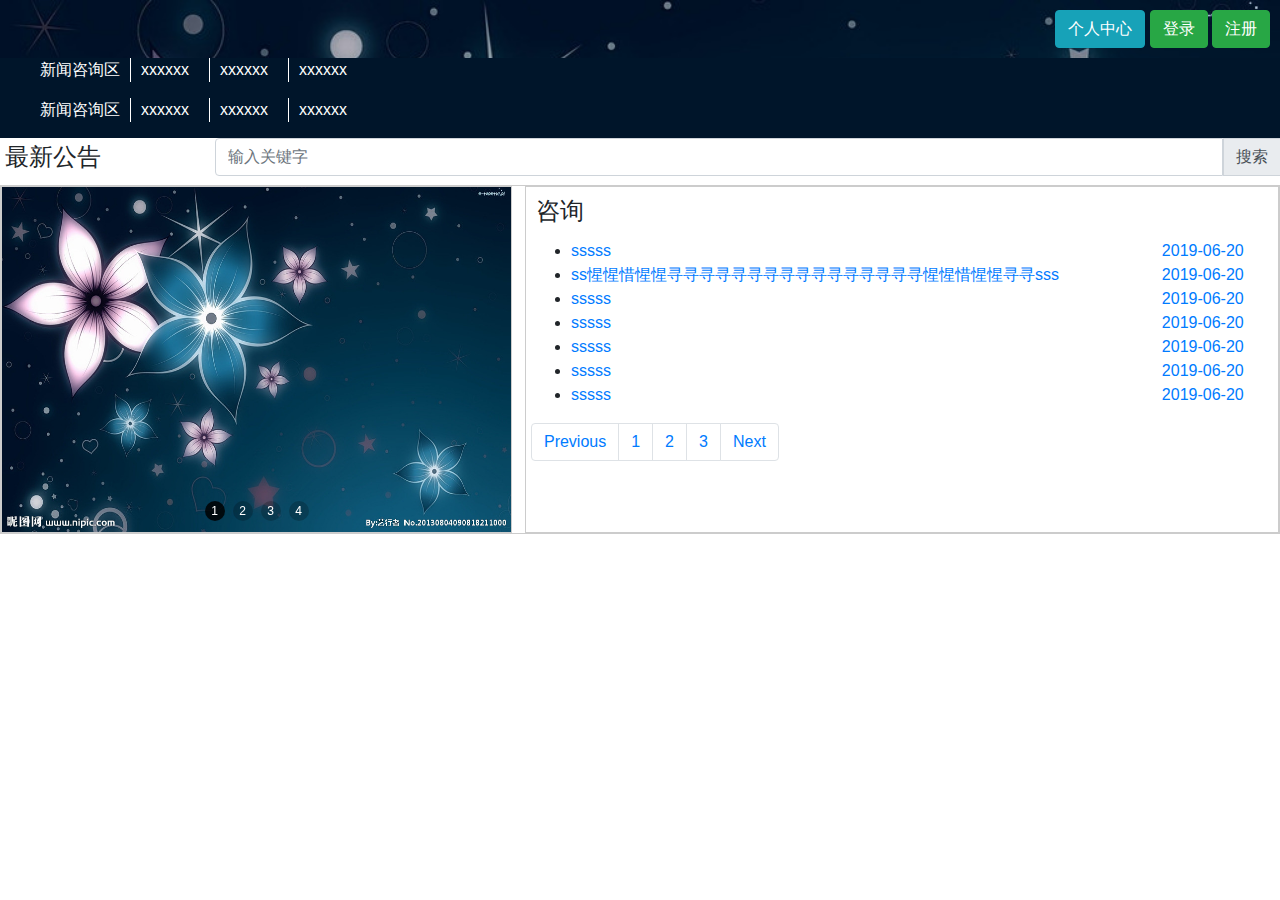
==== views/index.html @ ab0baafc "first" ====
<!DOCTYPE html>
<html lang="en">
<head>
    <meta charset="UTF-8">
    <meta name="viewport" content="width=device-width, initial-scale=1.0">
    <meta http-equiv="X-UA-Compatible" content="ie=edge">
    <title>首页</title>
    <link rel="stylesheet" href="https://stackpath.bootstrapcdn.com/bootstrap/4.3.1/css/bootstrap.min.css" integrity="sha384-ggOyR0iXCbMQv3Xipma34MD+dH/1fQ784/j6cY/iJTQUOhcWr7x9JvoRxT2MZw1T" crossorigin="anonymous">
    <link rel="stylesheet" href="../public/lib/swiper/dist/css/swiper.min.css">
    <link rel="stylesheet" href="../public/css/style.css">
    <style>
       .swiper-container {
            width: 100%;
            height: 100%;
        }
        .swiper-slide {
            text-align: center;
            font-size: 18px;
            background: #fff;
            /* Center slide text vertically */
            display: -webkit-box;
            display: -ms-flexbox;
            display: -webkit-flex;
            display: flex;
            -webkit-box-pack: center;
            -ms-flex-pack: center;
            -webkit-justify-content: center;
            justify-content: center;
            -webkit-box-align: center;
            -ms-flex-align: center;
            -webkit-align-items: center;
            align-items: center;
        }
        .swiper-pagination-bullet {
            width: 20px;
            height: 20px;
            text-align: center;
            line-height: 20px;
            font-size: 12px;
            color:#fff;
            opacity: 1;
            background: rgba(0,0,0,0.2);
        }
        .swiper-pagination-bullet-active {
            color:#fff;
            background: hsla(210, 100%, 0%, 0.836);
        }
        .swiper-slide a {
            text-decoration: none;
            width: 100%;
            height: 100%;
            display: block;
        }
        .swiper-slide a img{
            width: 100%;
            height: 100%;
            display: block;
        }
    </style>
</head>
<body>
   <header>
       <div class="header">
            <span class="header-info btn btn-info" id="header-info">个人中心
                <ul class="header-info-ul"  id="header-info-ul">
                    <li>111xxxxxxxxxxxxxxxxxx</li>
                    <li>111</li>
                    <li>111</li>
                </ul>
            </span>
           <span class="btn btn-success">登录</span>
           <span class="btn btn-success">注册</span>
       </div>
       <nav class="nav">
           <ul class="nav-ul">新闻咨询区
               <li>xxxxxx</li>
               <li>xxxxxx</li>
               <li>xxxxxx</li>
           </ul>
           <ul class="nav-ul">新闻咨询区
                <li>xxxxxx</li>
                <li>xxxxxx</li>
                <li>xxxxxx</li>
            </ul>
       </nav>
   </header>
    <div class="announcement">
        <h4>最新公告</h4>
        <div class="input-group">
            <input type="text" class="form-control" placeholder="输入关键字" aria-label="Input group example" aria-describedby="btnGroupAddon">
             <div class="input-group-prepend">
                <div class="input-group-text" id="btnGroupAddon">搜索</div>
            </div>
        </div>
    </div>
   <div class="main">
        <aside>
            <div class="swiper-container">
                <div class="swiper-wrapper">
                    <div class="swiper-slide"><a href=""><img src="../public/img/header.jpg" alt="">Slide 1</a></div>
                    <div class="swiper-slide"><a href=""><img src="../public/img/header.jpg" alt="">Slide 2</a></div>
                    <div class="swiper-slide"><a href=""><img src="../public/img/header.jpg" alt="">Slide 3</a></div>
                    <div class="swiper-slide"><a href=""><img src="../public/img/header.jpg" alt="">Slide 4</a></div>
                </div>
                <!-- Add Pagination -->
                <div class="swiper-pagination"></div>
            </div>
        </aside>
        <section>
            <h4>咨询</h4>
            <ul class="section-ul">
                <li><a href=""><span class="section-ul-li-title">sssss</span><span class="section-ul-li-time">2019-06-20</span></a></li>
                <li><a href=""><span class="section-ul-li-title">ss惺惺惜惺惺寻寻寻寻寻寻寻寻寻寻寻寻寻寻寻寻惺惺惜惺惺寻寻sss</span><span class="section-ul-li-time">2019-06-20</span></a></li>
                <li><a href=""><span class="section-ul-li-title">sssss</span><span class="section-ul-li-time">2019-06-20</span></a></li>
                <li><a href=""><span class="section-ul-li-title">sssss</span><span class="section-ul-li-time">2019-06-20</span></a></li>
                <li><a href=""><span class="section-ul-li-title">sssss</span><span class="section-ul-li-time">2019-06-20</span></a></li>
                <li><a href=""><span class="section-ul-li-title">sssss</span><span class="section-ul-li-time">2019-06-20</span></a></li>
                <li><a href=""><span class="section-ul-li-title">sssss</span><span class="section-ul-li-time">2019-06-20</span></a></li>
            </ul>
            <nav class="nav-pagination">
                <ul class="pagination">
                    <li class="page-item"><a class="page-link" href="#">Previous</a></li>
                    <li class="page-item"><a class="page-link" href="#">1</a></li>
                    <li class="page-item"><a class="page-link" href="#">2</a></li>
                    <li class="page-item"><a class="page-link" href="#">3</a></li>
                    <li class="page-item"><a class="page-link" href="#">Next</a></li>
                </ul>
            </nav>
        </section>
   </div>
</body>
<script src="https://code.jquery.com/jquery-3.3.1.slim.min.js" integrity="sha384-q8i/X+965DzO0rT7abK41JStQIAqVgRVzpbzo5smXKp4YfRvH+8abtTE1Pi6jizo" crossorigin="anonymous"></script>
<script src="https://cdnjs.cloudflare.com/ajax/libs/popper.js/1.14.7/umd/popper.min.js" integrity="sha384-UO2eT0CpHqdSJQ6hJty5KVphtPhzWj9WO1clHTMGa3JDZwrnQq4sF86dIHNDz0W1" crossorigin="anonymous"></script>
<script src="https://stackpath.bootstrapcdn.com/bootstrap/4.3.1/js/bootstrap.min.js" integrity="sha384-JjSmVgyd0p3pXB1rRibZUAYoIIy6OrQ6VrjIEaFf/nJGzIxFDsf4x0xIM+B07jRM" crossorigin="anonymous"></script>
<script src="../public/lib/swiper/dist/js/swiper.min.js"></script>
<script src="../public/js/common.js"></script>
<script>

    // 轮播图js
    var swiper = new Swiper('.swiper-container', {
      pagination: {
        el: '.swiper-pagination',
        clickable: true,
        renderBullet: function (index, className) {
          return '<span class="' + className + '">' + (index + 1) + '</span>';
        },
      },
    });
</script>
</html>
---- public/css/style.css ----
html, body, header {
    width: 100%;
}
.header {
    position: relative;
    z-index: 99;
    width: 100%;
    text-align: right;
    padding: 10px;
    background: url('../img/header.jpg');
    background-size: 100%;
}
.header span{
    display: inline-block;
}
.header-info {
    position: relative;
}
.header-info-ul {
    position: absolute;
    z-index: 99px;
    top: 40px;
    left: -40px;
    display: none;
}
.header-info-ul li{
    padding: 10px;
    list-style: none;
    color: #fff;
    background-color: rgba(10, 3, 3, 0.452)
}
.nav {
    width: 100%;
    background-color: rgb(0, 21, 42);
    color: #fff;
}
.nav-ul {
    width: 100%;
    display: flex;
    display: -webkit-flex;
}
.nav-ul li{
    list-style: none;
    padding: 0 10px;
    border-left: 1px #fff solid;
    margin-left: 10px;
}

.announcement {
    width: 100%;
    display: flex;
    display: -webkit-flex;
}
h4 {
    width: 20%;
    border-color: aliceblue;
    padding: 5px;
}
.announcement .input-group {
    flex-grow: 1;
}
.input-group-prepend {
    display: block;
}
.main {
    width: 100%;
    display: flex;
    display: -webkit-flex;
    border: 1px #ccc solid;
}
aside {
    border: 1px #ccc solid;
    width: 40%;
    margin-right: 1%;
}

section {
   flex-grow: 1;
    border: 1px #ccc solid;
    overflow: hidden;
    padding: 5px;
}
.section-ul, .section-ul li {
    width: 100%;
}
.section-ul li a{
    width: 100%;
    display: flex;
    display: -webkit-flex;
}
.section-ul-li-title {
    width: 80%;
    overflow:hidden;
    white-space:nowrap;
    text-overflow:ellipsis;
}
.section-ul-li-time {
    text-align: center;
    width: 20%;
}
.nav-pagination {
    width: 100%;
    text-align: center;
}
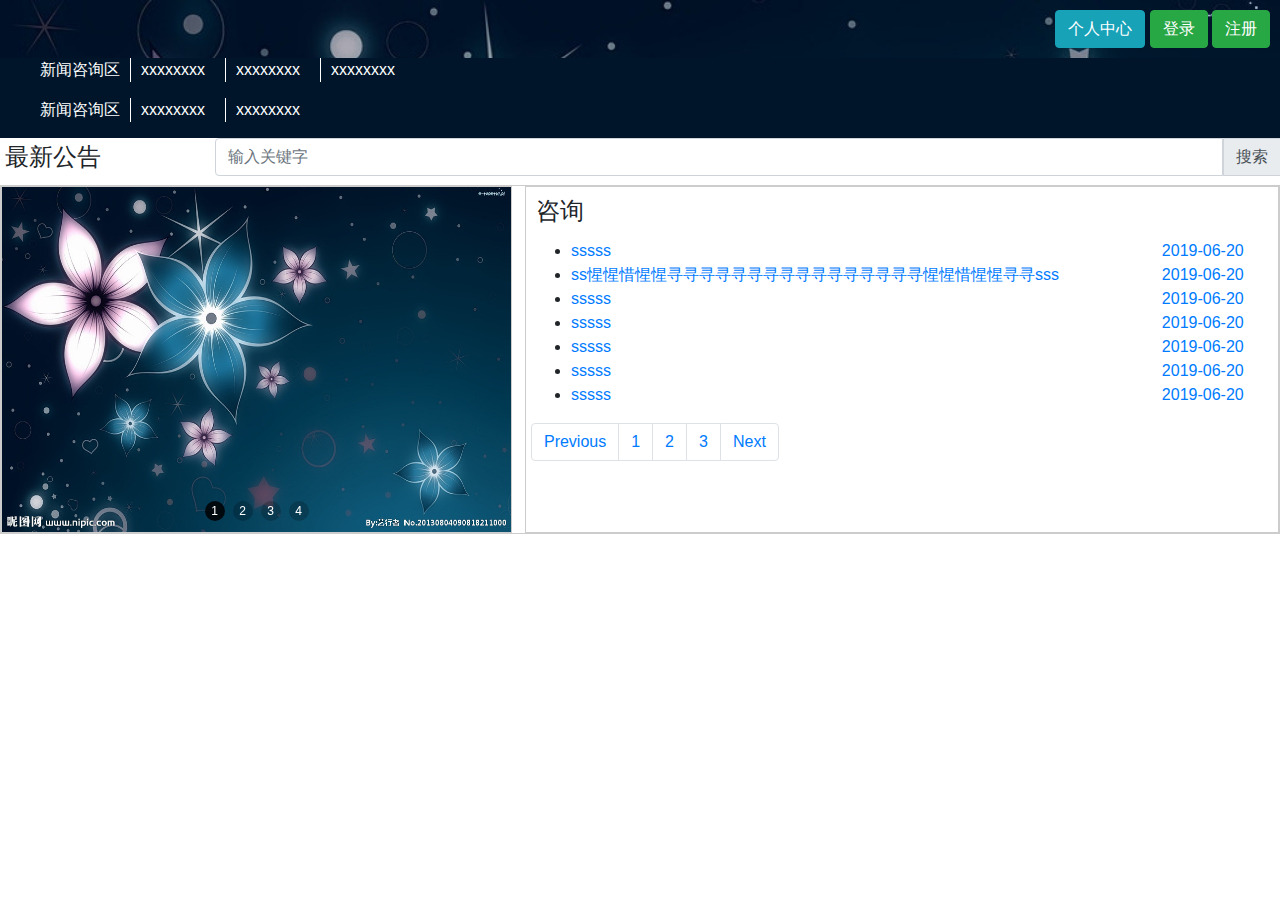
==== commit c3f80552: "edit a" ====
--- a/views/index.html
+++ b/views/index.html
@@ -73,14 +73,13 @@
        </div>
        <nav class="nav">
            <ul class="nav-ul">新闻咨询区
-               <li>xxxxxx</li>
-               <li>xxxxxx</li>
-               <li>xxxxxx</li>
+               <li><a href="">xxxxxxxx</a></li>
+               <li><a href="">xxxxxxxx</a></li>
+               <li><a href="">xxxxxxxx</a></li>
            </ul>
            <ul class="nav-ul">新闻咨询区
-                <li>xxxxxx</li>
-                <li>xxxxxx</li>
-                <li>xxxxxx</li>
+                <li><a href="">xxxxxxxx</a></li>
+                <li><a href="">xxxxxxxx</a></li>
             </ul>
        </nav>
    </header>
--- a/public/css/style.css
+++ b/public/css/style.css
@@ -44,6 +44,10 @@
     padding: 0 10px;
     border-left: 1px #fff solid;
     margin-left: 10px;
+}
+.nav-ul li a{
+  text-decoration: none;
+  color: #fff;
 }
 
 .announcement {
